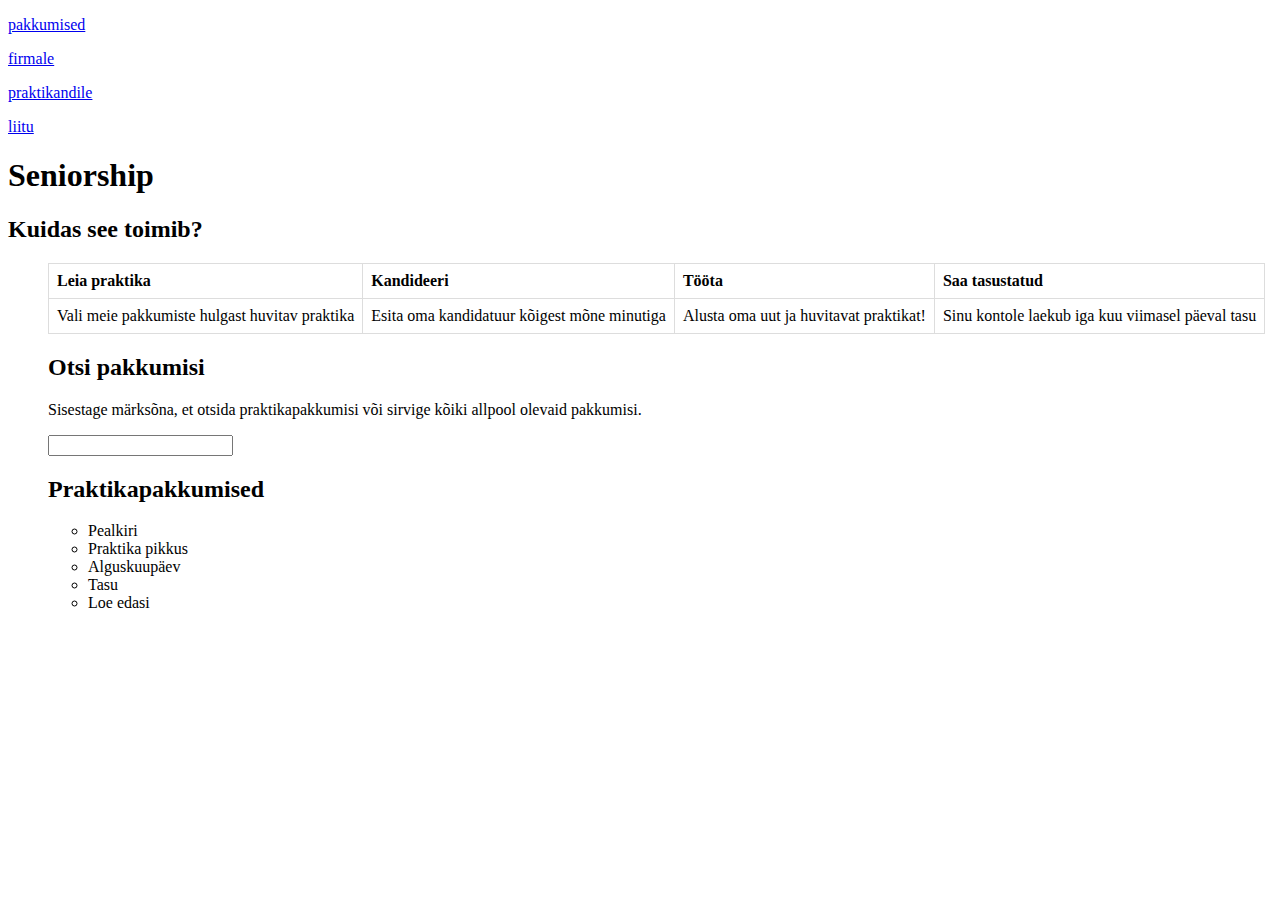
==== index.html @ 472f0a57 "Update index.html" ====
<!DOCTYPE html>
<html>
<head>
<meta http-equiv="content-type" content="text/html;charset=utf-8" />
<title>Seniorship</title>
<style>
 table {
  font-family: Raleway;
 border-collapse: collapse;
 width: 100%,
}
td, th {
  border: 1px solid #dddddd;
 text-align: left;
 padding: 8px;
}
tr:nth-child (even) {
 background-color: #ddddddd;
}
 </head>
 </style>
<body>

<p><a href="pakkumised.html">pakkumised</a></p>
<p><a href="firmale.html">firmale</a></p>
<p><a href="praktikandile.html">praktikandile</a></p>
<p><a href="liitu.html">liitu</a></p>


<h1>Seniorship</h1>



<h2>Kuidas see toimib?</h2>
 <ul>
 <table>
 <tr>
  <th>Leia praktika</th>
   <th>Kandideeri</th>
   <th>Tööta</th>
   <th>Saa tasustatud</th>
 </tr>
 <tr>
   <td>Vali meie pakkumiste hulgast huvitav praktika</td>
  <td>Esita oma kandidatuur kõigest mõne minutiga</td>
   <td>Alusta oma uut ja huvitavat praktikat!</td>
      <td>Sinu kontole laekub iga kuu viimasel päeval tasu</td>
</tr>
 </table>
 <h2>Otsi pakkumisi</h2>
  <p> Sisestage märksõna, et otsida praktikapakkumisi või sirvige kõiki allpool olevaid pakkumisi. </p>
  <form>
    <input type="text" name="Otsinguriba"><br>
  </form>

<h2>Praktikapakkumised</h2>
<ul>
  <li>Pealkiri</li>
  <li>Praktika pikkus</li>
  <li>Alguskuupäev</li>
  <li>Tasu</li>
  <li>Loe edasi</li>
</ul>

</body>
</html>
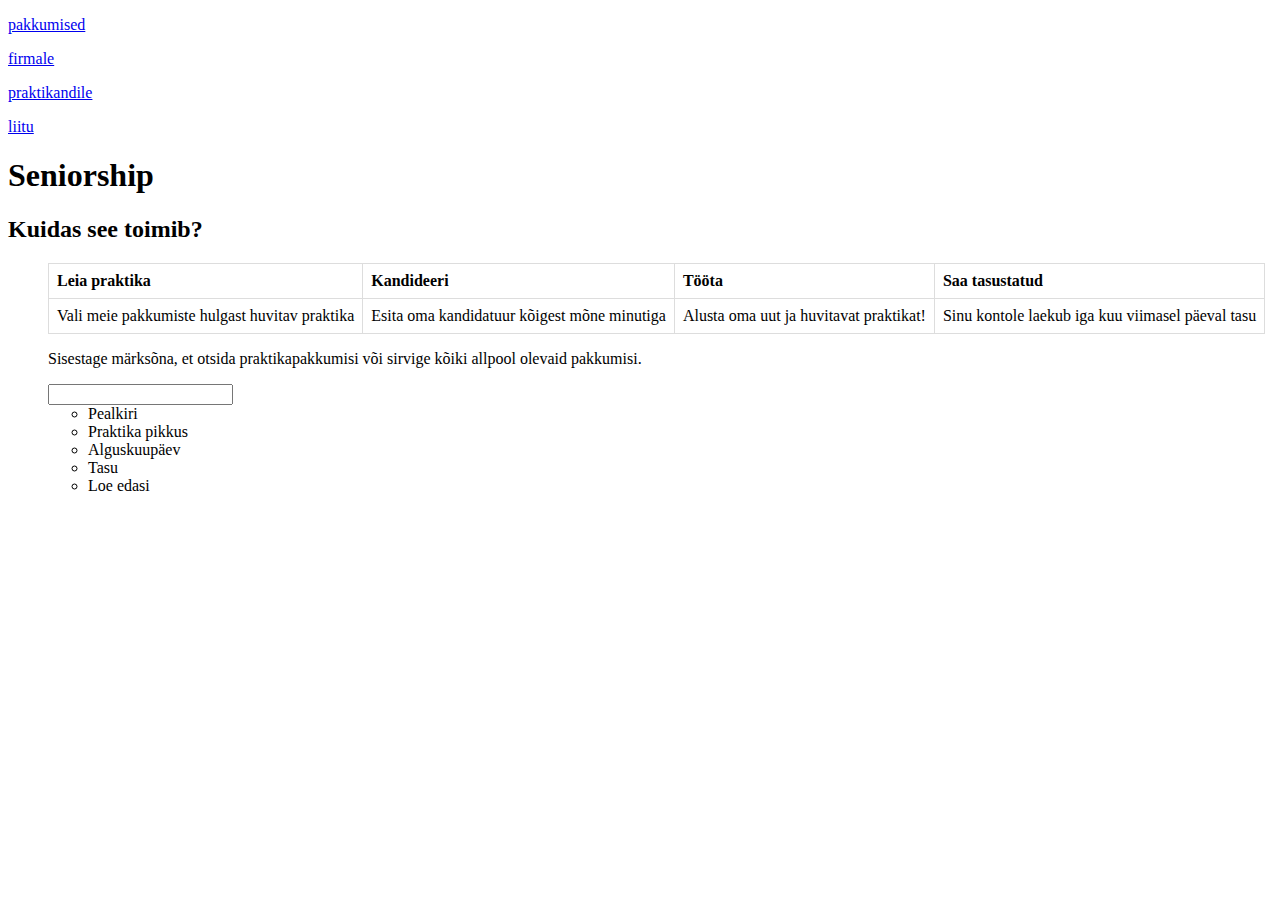
==== commit 7f60339f: "Update index.html" ====
--- a/index.html
+++ b/index.html
@@ -47,13 +47,11 @@
       <td>Sinu kontole laekub iga kuu viimasel päeval tasu</td>
 </tr>
  </table>
- <h2>Otsi pakkumisi</h2>
   <p> Sisestage märksõna, et otsida praktikapakkumisi või sirvige kõiki allpool olevaid pakkumisi. </p>
   <form>
     <input type="text" name="Otsinguriba"><br>
   </form>
 
-<h2>Praktikapakkumised</h2>
 <ul>
   <li>Pealkiri</li>
   <li>Praktika pikkus</li>
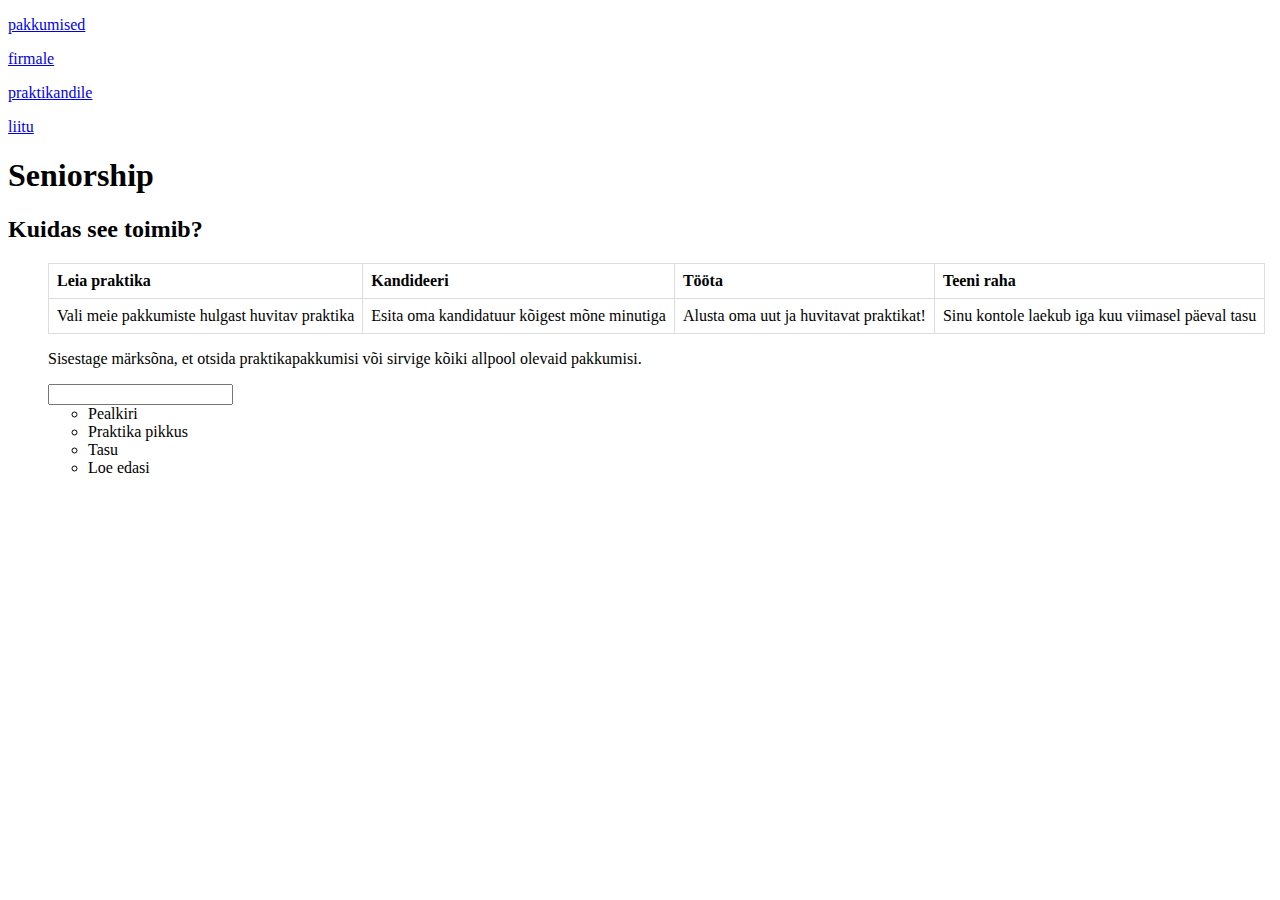
==== commit 38ed1378: "Update index.html" ====
--- a/index.html
+++ b/index.html
@@ -38,7 +38,7 @@
   <th>Leia praktika</th>
    <th>Kandideeri</th>
    <th>Tööta</th>
-   <th>Saa tasustatud</th>
+   <th>Teeni raha</th>
  </tr>
  <tr>
    <td>Vali meie pakkumiste hulgast huvitav praktika</td>
@@ -55,7 +55,6 @@
 <ul>
   <li>Pealkiri</li>
   <li>Praktika pikkus</li>
-  <li>Alguskuupäev</li>
   <li>Tasu</li>
   <li>Loe edasi</li>
 </ul>
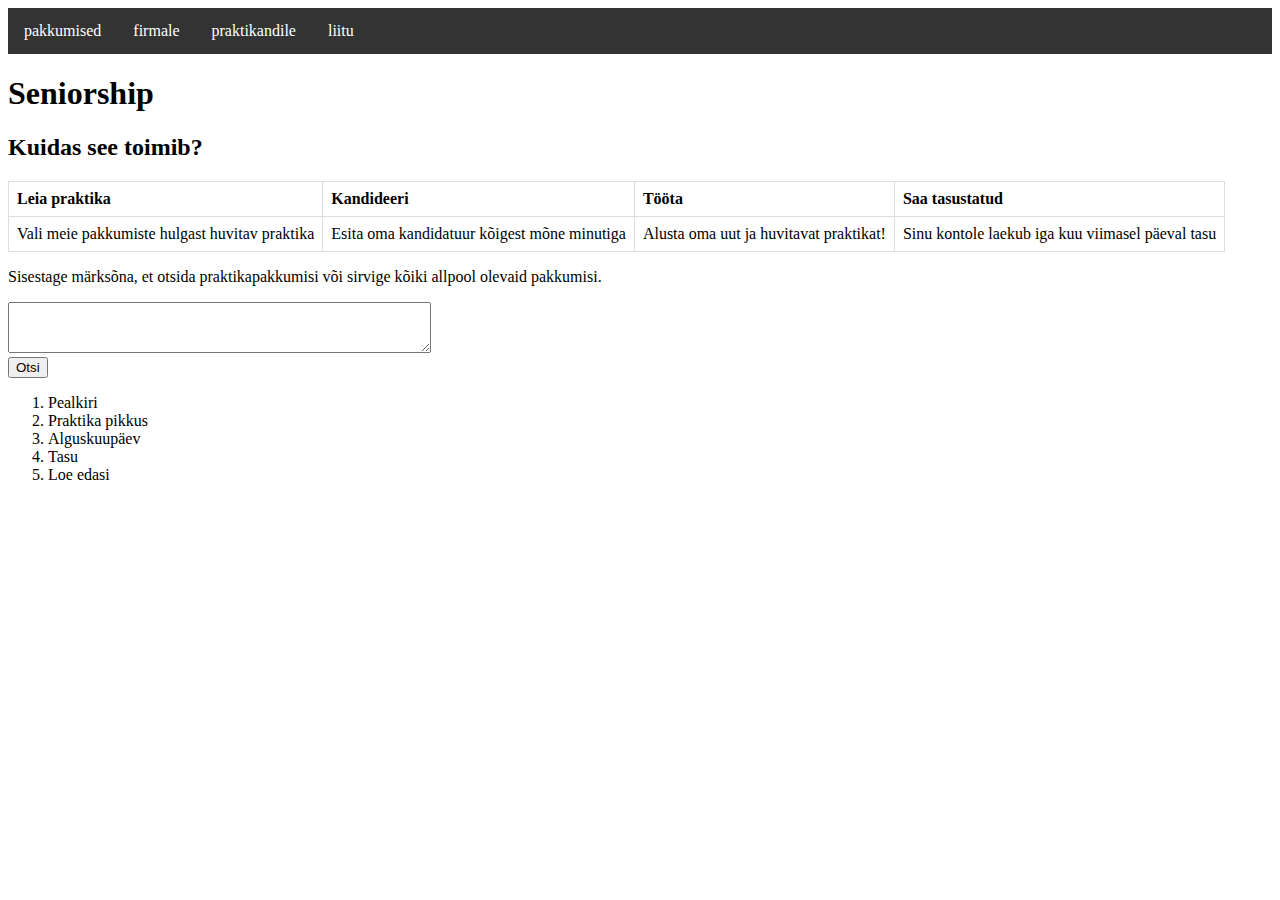
==== commit 9938d78e: "updated pages" ====
--- a/index.html
+++ b/index.html
@@ -17,28 +17,50 @@
 tr:nth-child (even) {
  background-color: #ddddddd;
 }
+ul {
+    list-style-type: none;
+    margin: 0;
+    padding: 0;
+    overflow: hidden;
+    background-color: #333;
+}
+
+li {
+    float: left;
+}
+
+li a {
+    display: block;
+    color: white;
+    text-align: center;
+    padding: 14px 16px;
+    text-decoration: none;
+}
+
+li a:hover {
+    background-color: #111;
+}
+</style>
  </head>
- </style>
 <body>
-
-<p><a href="pakkumised.html">pakkumised</a></p>
-<p><a href="firmale.html">firmale</a></p>
-<p><a href="praktikandile.html">praktikandile</a></p>
-<p><a href="liitu.html">liitu</a></p>
-
+<ul>
+<li><a href="pakkumised.html">pakkumised</a></li>
+<li><a href="firmale.html">firmale</a></li>
+<li><a href="praktikandile.html">praktikandile</a></li>
+<li><a href="liitu.html">liitu</a></li>
+</ul>
 
 <h1>Seniorship</h1>
 
 
 
 <h2>Kuidas see toimib?</h2>
- <ul>
  <table>
  <tr>
   <th>Leia praktika</th>
    <th>Kandideeri</th>
    <th>Tööta</th>
-   <th>Teeni raha</th>
+   <th>Saa tasustatud</th>
  </tr>
  <tr>
    <td>Vali meie pakkumiste hulgast huvitav praktika</td>
@@ -49,15 +71,18 @@
  </table>
   <p> Sisestage märksõna, et otsida praktikapakkumisi või sirvige kõiki allpool olevaid pakkumisi. </p>
   <form>
-    <input type="text" name="Otsinguriba"><br>
+    <textarea rows="3" cols="50" name="Otsinguriba">
+    </textarea><br>
+       <input type="submit" value="Otsi">
   </form>
 
-<ul>
-  <li>Pealkiri</li>
-  <li>Praktika pikkus</li>
-  <li>Tasu</li>
-  <li>Loe edasi</li>
-</ul>
+<ol>
+  <li>Pealkiri</li><br>
+  <li>Praktika pikkus</li><br>
+  <li>Alguskuupäev</li><br>
+  <li>Tasu</li><br>
+  <li>Loe edasi</li><br>
+</ol>
 
 </body>
 </html>
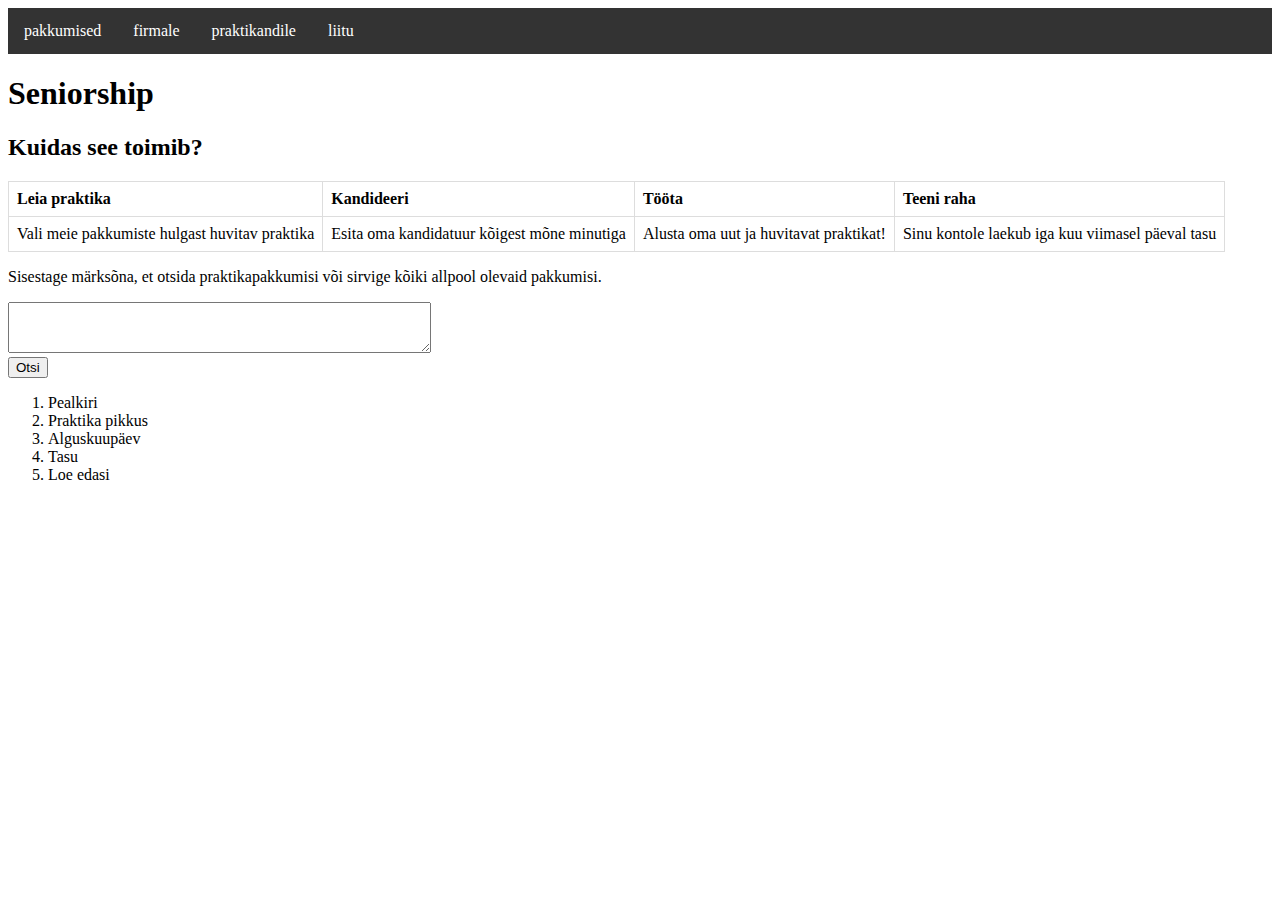
==== commit e98e2fbe: "Merge branch 'master' of https://github.com/seniorship/webpage" ====
--- a/index.html
+++ b/index.html
@@ -60,7 +60,7 @@
   <th>Leia praktika</th>
    <th>Kandideeri</th>
    <th>Tööta</th>
-   <th>Saa tasustatud</th>
+   <th>Teeni raha</th>
  </tr>
  <tr>
    <td>Vali meie pakkumiste hulgast huvitav praktika</td>
@@ -70,11 +70,10 @@
 </tr>
  </table>
   <p> Sisestage märksõna, et otsida praktikapakkumisi või sirvige kõiki allpool olevaid pakkumisi. </p>
-  <form>
-    <textarea rows="3" cols="50" name="Otsinguriba">
-    </textarea><br>
-       <input type="submit" value="Otsi">
-  </form>
+  <textarea rows="3" cols="50" name="Otsinguriba">
+  </textarea><br>
+     <input type="submit" value="Otsi">
+</form>
 
 <ol>
   <li>Pealkiri</li><br>
@@ -84,5 +83,6 @@
   <li>Loe edasi</li><br>
 </ol>
 
+
 </body>
 </html>
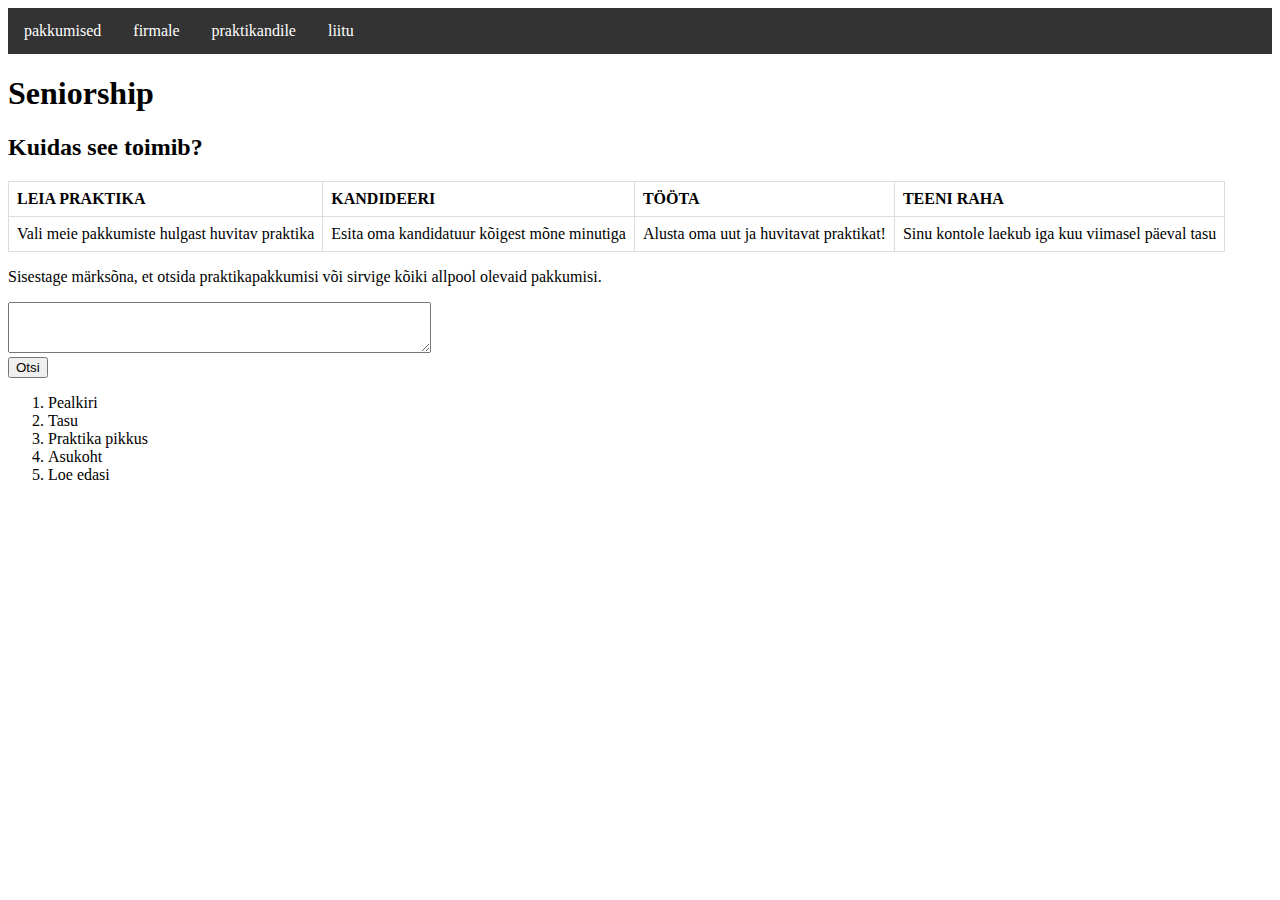
==== commit c84f3d27: "Update index.html" ====
--- a/index.html
+++ b/index.html
@@ -57,10 +57,10 @@
 <h2>Kuidas see toimib?</h2>
  <table>
  <tr>
-  <th>Leia praktika</th>
-   <th>Kandideeri</th>
-   <th>Tööta</th>
-   <th>Teeni raha</th>
+  <th>LEIA PRAKTIKA</th>
+   <th>KANDIDEERI</th>
+   <th>TÖÖTA</th>
+   <th>TEENI RAHA</th>
  </tr>
  <tr>
    <td>Vali meie pakkumiste hulgast huvitav praktika</td>
@@ -77,9 +77,9 @@
 
 <ol>
   <li>Pealkiri</li><br>
-  <li>Praktika pikkus</li><br>
-  <li>Alguskuupäev</li><br>
   <li>Tasu</li><br>
+   <li>Praktika pikkus</li><br>
+   <li>Asukoht</li><br>
   <li>Loe edasi</li><br>
 </ol>
 
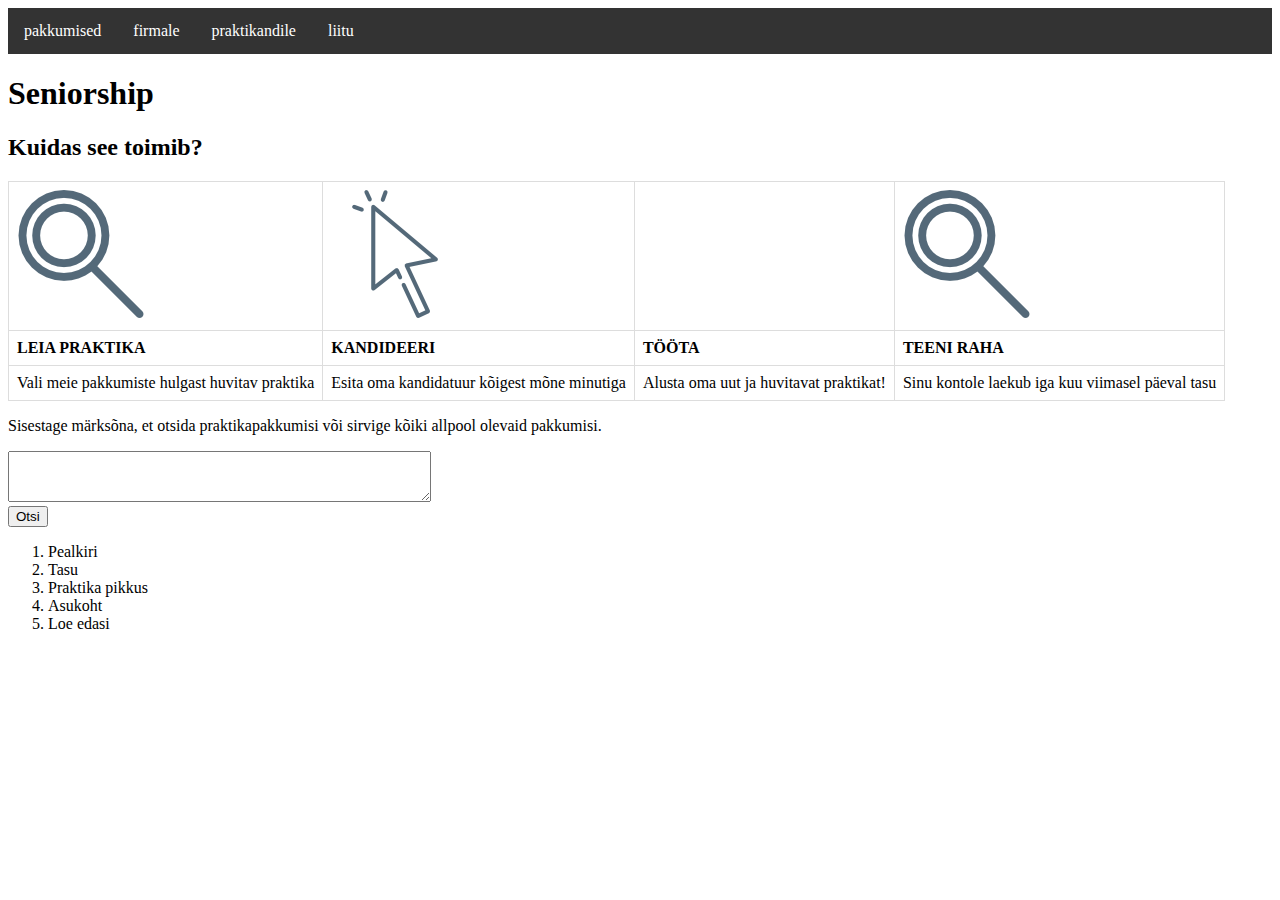
==== commit 787f6abf: "Update index.html" ====
--- a/index.html
+++ b/index.html
@@ -56,6 +56,15 @@
 
 <h2>Kuidas see toimib?</h2>
  <table>
+  <tr>
+   <th> <img src="magnifying-glass-search-button.png" alt="Leia praktika" style "width:50px; height:50px;">
+    </th>
+   <th> <img src="Kandideeri.png" alt="Kandideeri" style "width:50px; height:50px;">
+    </th>
+   <th> <euro.png" alt="Tööta" style "width:50px; height:50px;">
+    </th>
+   <th> <img src="magnifying-glass-search-button.png" alt="Teeni raha" style "width:50px; height:50px;">
+    </th>
  <tr>
   <th>LEIA PRAKTIKA</th>
    <th>KANDIDEERI</th>
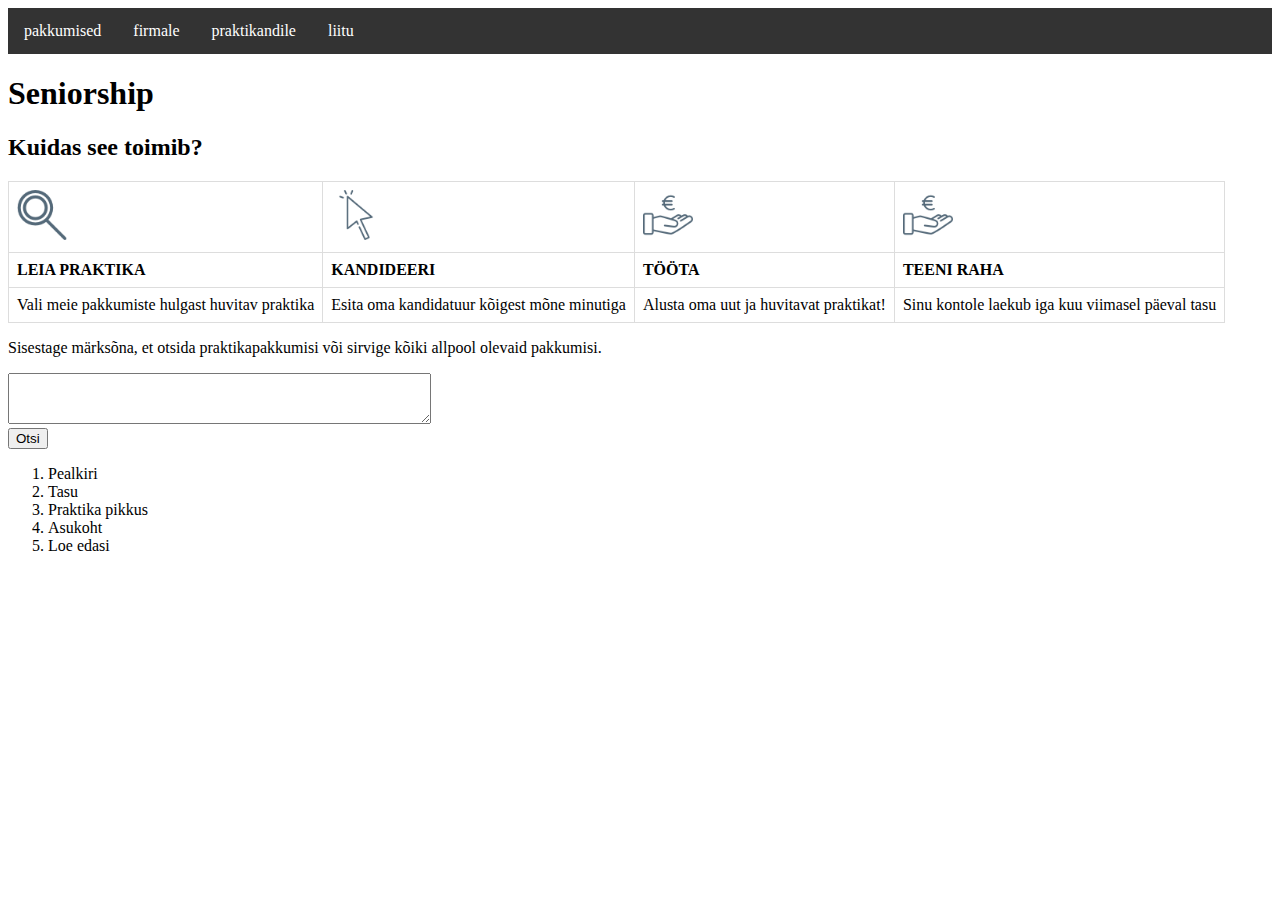
==== commit 054b03cb: "message updated webpage" ====
--- a/index.html
+++ b/index.html
@@ -57,15 +57,15 @@
 <h2>Kuidas see toimib?</h2>
  <table>
   <tr>
-   <th> <img src="magnifying-glass-search-button.png" alt="Leia praktika" style "width:50px; height:50px;">
+   <th> <img src="magnifying-glass-search-button.png" alt="Leia praktika" style="width:50px; height:50px;">
+   </th>
+   <th> <img src="Kandideeri.png" alt="Kandideeri" style="width:50px; height:50px;">
     </th>
-   <th> <img src="Kandideeri.png" alt="Kandideeri" style "width:50px; height:50px;">
+   <th> <img src="euro.png" alt="Tööta" style="width:50px; height:50px;">
     </th>
-   <th> <euro.png" alt="Tööta" style "width:50px; height:50px;">
+   <th> <img src="euro.png" alt="Teeni raha" style="width:50px; height:50px;">
     </th>
-   <th> <img src="magnifying-glass-search-button.png" alt="Teeni raha" style "width:50px; height:50px;">
-    </th>
- <tr>
+ </tr>
   <th>LEIA PRAKTIKA</th>
    <th>KANDIDEERI</th>
    <th>TÖÖTA</th>
